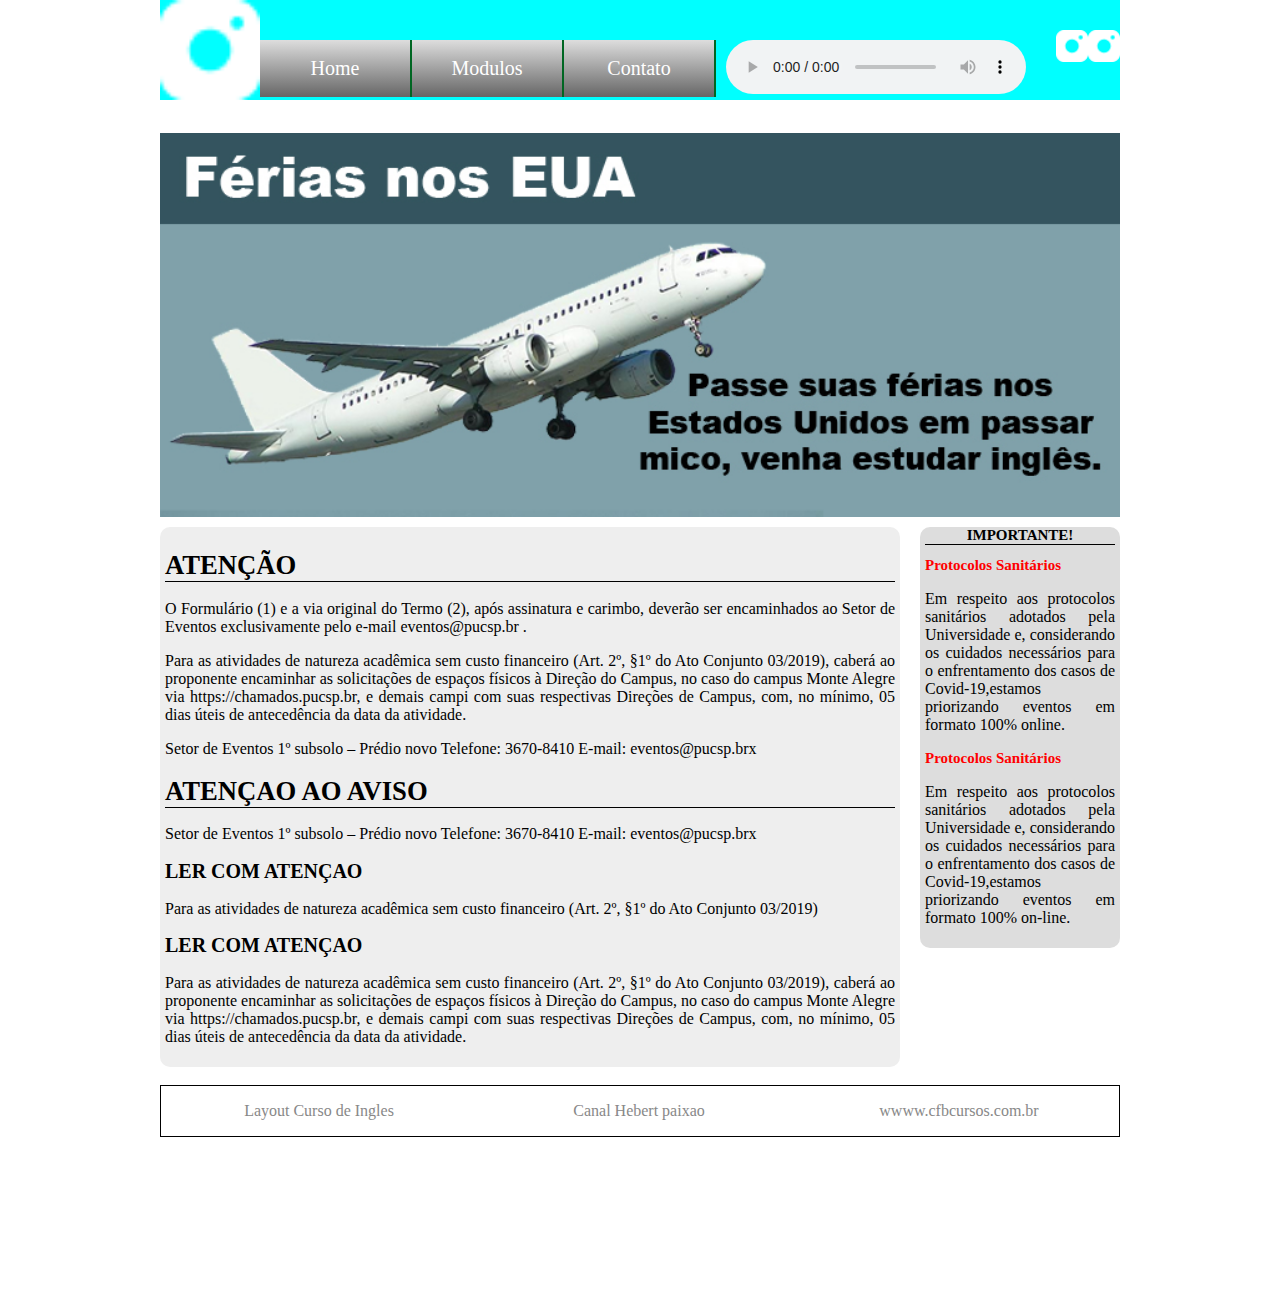
==== index.html @ b15d6b46 "Projeto Escola Ingles" ====
<!DOCTYPE html>
<html lang="en">
  <head>
    <meta charset="UTF-8" />
    <meta http-equiv="X-UA-Compatible" content="IE=edge" />
    <meta name="viewport" content="width=device-width, initial-scale=1.0" />
    
    <script src="script.js.html"></script>
    
    <title>Escola de Inglês</title>

    <link rel="stylesheet" href="css/stylus.css" />
  </head>
  <body onload="slider()">
    <header id="cab">
      <img src="img/image 1.png" alt="" />

      <audio  controls loop preload="auto">
        <source src="sans music">
        <p>Seu browser não compativel com a tag audio</p>
      </audio>


      <div id="social">
        <img src="img/image 1.png" alt="" />
        <img src="img/image 1.png" alt="" />
      </div>

      <nav id="menu">
        <ul>
          <li><a href="index.html" target="_self">Home</a></li>
          <li><a href="modulos.html" target="_self"> Modulos</a></li>
          <li><a href="contato.html" target="_self"> Contato</a></li>
        </ul>
      </nav>
    </header>

    <br class="fixFloat" />

    <main>
      <section id="banner">
       <div id="slider">
        <img id="b1" src="img/banner1.jpg" alt="" />
        <img id="b2" src="img/banner2.jpg" alt="">
        <img id="b3" src="img/banner3.jpg" alt="">
       </div>
      </section>

      <section id="cxlateral">
        <aside id="lateral">
          <h1>IMPORTANTE!</h1>
          <article>
            <h2>Protocolos Sanitários</h2>
            <p>
              Em respeito aos protocolos sanitários adotados pela Universidade
              e, considerando os cuidados necessários para o enfrentamento dos
              casos de Covid-19,estamos priorizando eventos em formato 100%
              online.
            </p>
          </article>
          <article>
            <h2>Protocolos Sanitários</h2>
            <p>
              Em respeito aos protocolos sanitários adotados pela Universidade
              e, considerando os cuidados necessários para o enfrentamento dos
              casos de Covid-19,estamos priorizando eventos em formato 100%
              on-line.
            </p>
          </article>
        </aside>
      </section>
      <section id="main">
        <article>
          <h1>ATENÇÃO</h1>
          <p>
            O Formulário (1) e a via original do Termo (2), após assinatura e
            carimbo, deverão ser encaminhados ao Setor de Eventos exclusivamente
            pelo e-mail eventos@pucsp.br . 
          </p>
          <p>
            Para as atividades de natureza acadêmica sem custo financeiro (Art.
            2º, §1º do Ato Conjunto 03/2019), caberá ao proponente encaminhar as
            solicitações de espaços físicos à Direção do Campus, no caso do
            campus Monte Alegre via https://chamados.pucsp.br, e demais campi
            com suas respectivas Direções de Campus, com, no mínimo, 05 dias
            úteis de antecedência da data da atividade.
          </p>
          <p>Setor de Eventos 1º subsolo – Prédio novo Telefone: 3670-8410
            E-mail: eventos@pucsp.brx </p>
        </article>
        <article>
            <h1>ATENÇAO AO AVISO</h1>
            <p>Setor de Eventos 1º subsolo – Prédio novo Telefone: 3670-8410
                E-mail: eventos@pucsp.brx</p>

            <h2>LER COM ATENÇAO</h2>
            <p>Para as atividades de natureza acadêmica sem custo financeiro (Art.
                2º, §1º do Ato Conjunto 03/2019)</p>

            <h2>LER COM ATENÇAO</h2>
            <p>
                Para as atividades de natureza acadêmica sem custo financeiro (Art.
                2º, §1º do Ato Conjunto 03/2019), caberá ao proponente encaminhar as
                solicitações de espaços físicos à Direção do Campus, no caso do
                campus Monte Alegre via https://chamados.pucsp.br, e demais campi
                com suas respectivas Direções de Campus, com, no mínimo, 05 dias
                úteis de antecedência da data da atividade.
              </p>
        </article>
      </section>
      <br class="fixFloat" />

    </main>

    <footer>
        <p>Layout Curso de Ingles</p>
        <p>Canal Hebert paixao</p>
        <p>wwww.cfbcursos.com.br</p>

    </footer>


  </body>
</html>
---- css/stylus.css ----
#contato label{
    font-size: 15pt;
    font-weight: 700;
    font-style: italic;
    font-family: Arial, Helvetica, sans-serif;
    color: #888;
    display: block;
    margin-top: 20px;
}

#contato input[type="submit"],#contato input[type="reset"]{
    color: red;
    border: 0px;
    width: 120px;
    height: 50px;
    background: #060;
    color: #FFF;
    border-radius: 10px;
    cursor: pointer;
}


.fixFloat{
    clear: both;
}

body{
    margin: 0 auto;
    padding: 0;
    background-color:#fff;
    width: 960px;
    overflow-y: scroll;
  
    
}

#cab{
    background-color:aqua;
    height: 100px;
}

#cab audio{
    margin-top: 40px;
    padding-left: 10px;

}

#cab img{
    width: 100px;
    float: left;
    
}

#social{
    float: right;
    margin-top: 30px;
}
#social img{
   
    width: 32px;
    height: 32px;
}
#menu{
  float: left;
  margin-top: 20px;
}

#menu ul{
    list-style: none;
    padding: 0px;
    margin: 20px 0px;
    background: linear-gradient(to bottom, #DDD, #666);
}
#menu li{
    height: 57px;
    display: table-cell;
    text-align: center;
    vertical-align: middle;
    width: 150px;
    border-right: 2px solid #062;
    
}
#menu ul li a {
    text-decoration: none;
    font-size: 20px;
    color: #fff;
}
#banner{
    margin-top: 15px;
    width: 960px;
    height: 384px;
    margin-bottom: 10px;
}
#banner img{
    width: 960px;
    height: 384px;
}
#b1{
    position: relative;
    left: 0px;
    top: 0px;
}
#b2{
    position: relative;
    left: 0px;
    top: -388px;
}
#b3{
    position: relative;
    left: 0px;
    top: -776px;
}

#lateral{
    float: right;
    background-color: #DDD;
    width: 190px;
    border-radius: 10px;
    padding: 5px;
}
#lateral h1{
    font-size: 15px;
    text-align: center;
    border-bottom: #000 solid 1px ;
    margin-top: -5px;
}
#lateral h2{
    color: red;
    font-size: 15px;
}
#lateral p{
    text-align: justify;
}
#main{
    background: #EEE;
    width: 730px;
    border-radius: 10px;
    padding: 5px;
}
#main h1{
    font-size: 20pt;
    border-bottom: #000 solid 1px;
}
#main h2{
    font-size:15pt ;
}
#main p{
    text-align: justify;
}

footer{
    color: #888;
    border: #000 solid 1px;
}

footer p{
    display: inline-block;
    width: 316px;
    text-align: center;
}

details{
    margin-top: 30px;
    cursor: pointer;
   
}

details p{
    font-size: 20px;
}

summary{
    height: 30px;
    background: linear-gradient(to bottom,#EEE, #999);
    font: 12pt Arial;
    font-weight: bold;
    padding: 10px 0px 0px 10px;
}
details[open] summary{
    color: #fff;
    background: linear-gradient(to bottom,#E00, #900);
}
details[open]{
    
    background: #eee;
}
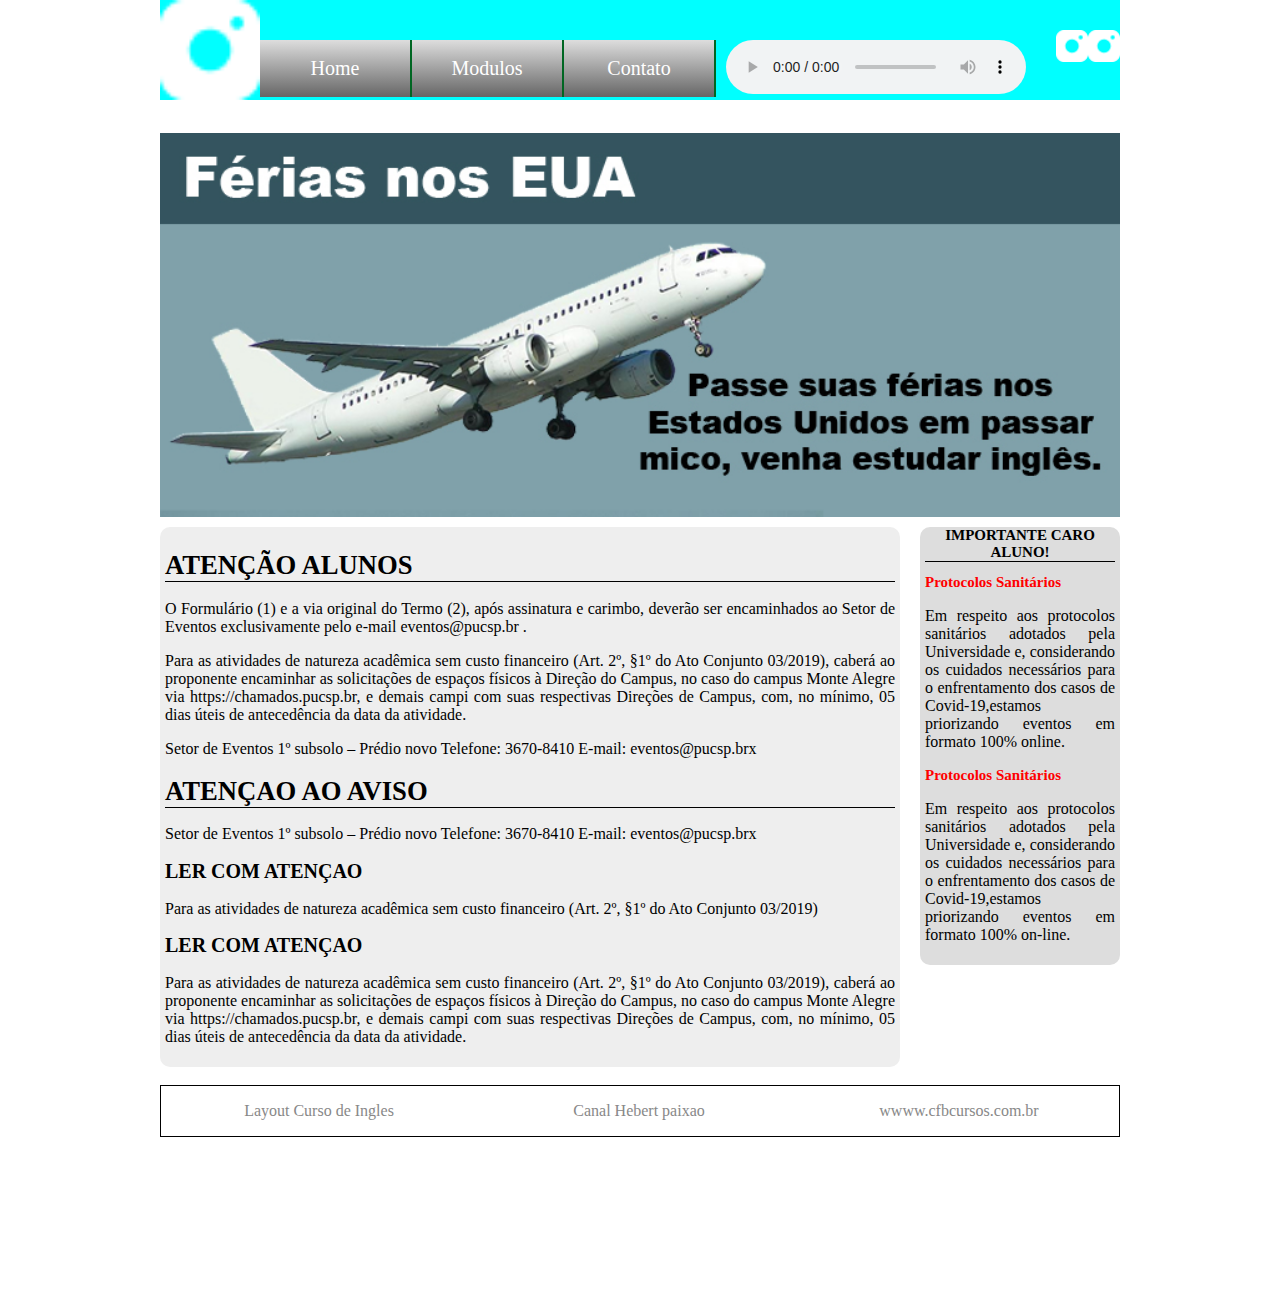
==== commit 80de9aad: "letra maiscula" ====
--- a/index.html
+++ b/index.html
@@ -48,7 +48,7 @@
 
       <section id="cxlateral">
         <aside id="lateral">
-          <h1>IMPORTANTE!</h1>
+          <h1>IMPORTANTE CARO ALUNO!</h1>
           <article>
             <h2>Protocolos Sanitários</h2>
             <p>
@@ -71,7 +71,7 @@
       </section>
       <section id="main">
         <article>
-          <h1>ATENÇÃO</h1>
+          <h1>ATENÇÃO ALUNOS</h1>
           <p>
             O Formulário (1) e a via original do Termo (2), após assinatura e
             carimbo, deverão ser encaminhados ao Setor de Eventos exclusivamente
